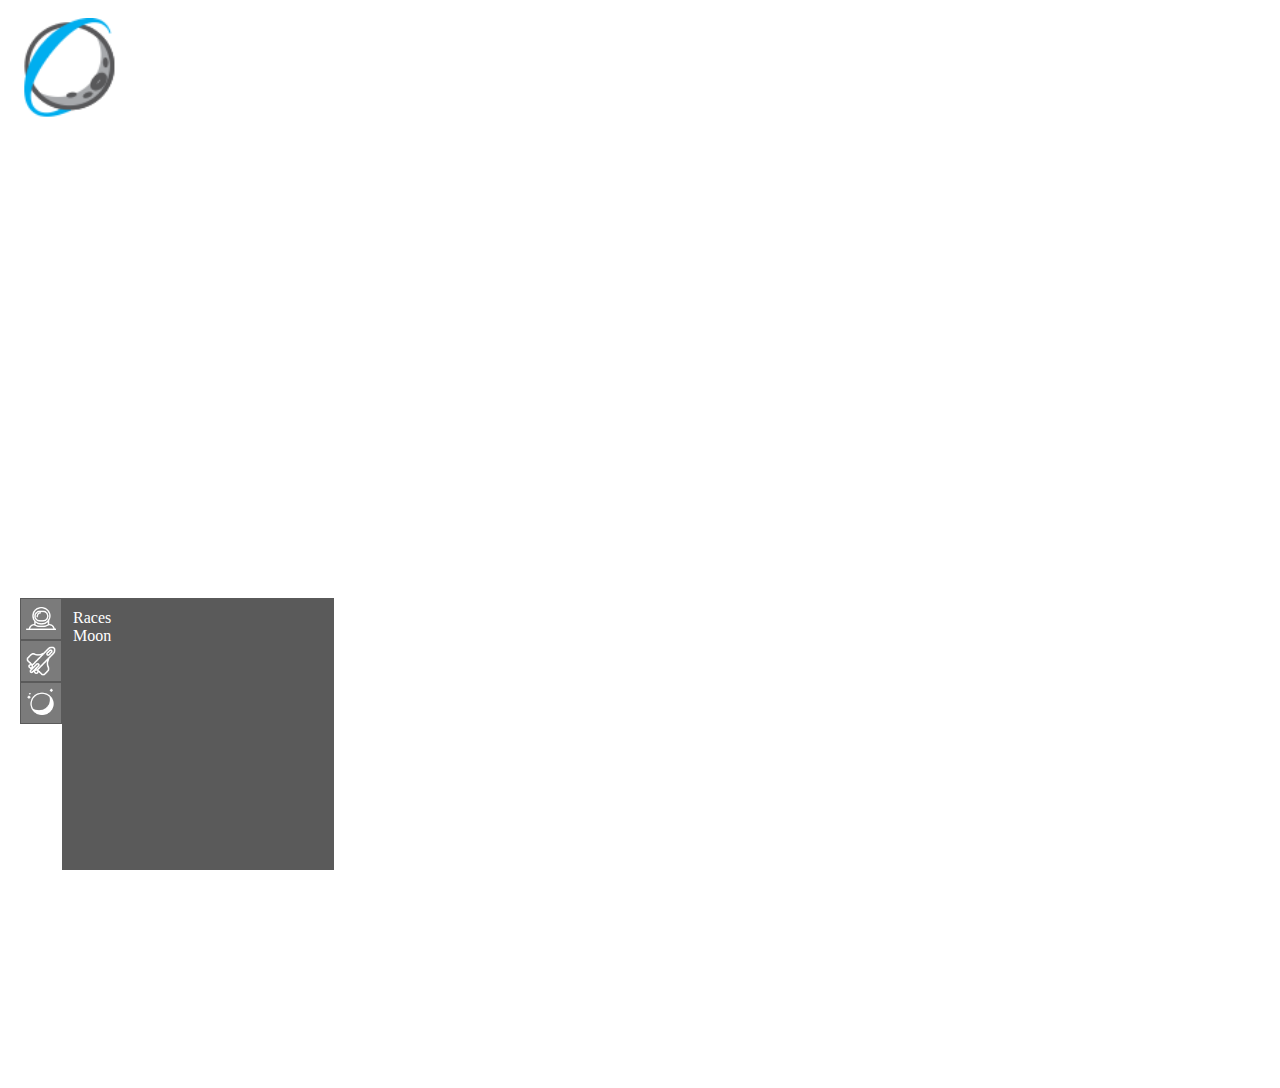
==== views/jason-index.html @ 082afc20 "Got Jason's overlay and Dean's map working together" ====
<!doctype html>
<html lang="en" ng-app="UserApp">
<head>
    <meta charset="UTF-8">
    <title>To The Moon</title>
    <link rel="stylesheet" href="/static/css/main.css">
    <link rel="stylesheet" href="/static/vendor/leaflet/dist/leaflet.css">
</head>
<body>
    <div class="main-page" ng-controller="userController">
        <section class="map">
            <section class="controls-overlay">
                <div class="logo control-element">
                    <img class="logo-img" src="/static/images/TTM-logo.png"/>
                </div>
                <div class="side-menu control-element">
                    <span class="menu-buttons">
                        <input id="profile-tab" name="currentTab" ng-model="currentTab" type="radio" value="profile"/><label for="profile-tab"><img src="/static/images/icon-profile.png"></label>
                        <input id="races-tab" name="currentTab" ng-model="currentTab" type="radio" value="races"/><label for="races-tab"><img src="/static/images/icon-mission.png"></label>
                        <input id="toTheMoon-tab" name="currentTab" ng-model="currentTab" type="radio" value="toTheMoon"/><label for="toTheMoon-tab"><img src="/static/images/icon-moon.png"></label>
                    </span>
                    <span ng-switch on="currentTab" class="menu-display">

                        <!--no templates or nothing? yeah, this really is quick and dirty; mostly dirty-->
                        <div class="profile" ng-switch-when="profile">
                            <div ng-include src="'/static/profile.html'"></div>
                        </div>
                        <div ng-switch-when="races">Races</div>
                        <div ng-switch-when="toTheMoon">Moon</div>

                        <div ng-switch-default></div>
                    </span>
                </div>
            </section>

            <section class="map-container">
                <div id="map" style="width: 100%; height: 1080px; z-index: -1; position: absolute;">
                </div>
            </section>
        </section>
    </div>
    <script src="http://cdn.leafletjs.com/leaflet-0.6.1/leaflet.js"></script>
    <script src="/static/vendor/d3/d3.min.js"></script>
    <script src="/static/vendor/angular/angular.min.js"></script>
    <script src="/static/js/apps/userapp.js"></script>
    <script src="/static/js/controllers/userController.js"></script>
    <script src="/static/js/services/userService.js"></script>
    <script src="/static/vendor/jquery/dist/jquery.js"></script>
    <script src="/static/js/apps/mapDraw.js"></script>
</body>
</html>
---- static/css/main.css ----
*{box-display:border-box}.main-page{margin:0px auto;position:relative}.controls-overlay{position:fixed;width:100%}.controls-overlay .control-element{margin:10px 0px;position:fixed;left:20px;background-color:#313131}.controls-overlay .logo{background-color:transparent}.controls-overlay .side-menu{bottom:20px;background-color:transparent}.controls-overlay .side-menu .menu-buttons{float:left;background-color:transparent}.controls-overlay .side-menu .menu-buttons input[type=radio]{display:none}.controls-overlay .side-menu .menu-buttons input[type=radio]:checked+label{background-color:#313131}.controls-overlay .side-menu .menu-buttons input[type=radio]+label{overflow:hidden;padding:5px;display:block;margin:0px;border:1px solid #313131;background-color:#5a5a5a;opacity:.8;list-style-type:none;line-height:0}.controls-overlay .side-menu .menu-buttons input[type=radio]+label img{width:30px;vertical-align:middle}.controls-overlay .side-menu .menu-display{color:white;opacity:.8;padding:10px;float:left;width:250px;background-color:#313131;border:1px solid #313131;min-height:250px}.controls-overlay .side-menu .menu-display .menu-middle-section{width:100%;border-top:1px solid white;border-bottom:1px solid white;padding:10px 0px}.controls-overlay .side-menu .menu-display .menu-middle-section .span{width:30px;border-left:1px solid white}.controls-overlay .side-menu .menu-display .menu-middle-section .span:first-child{border:none}.personal-info .svg-border{fill:white;stroke:white}.personal-info .svg-axis{fill:white;stroke:white}.personal-info .svg-middle{background-image:url("/static/images/TTM-logo.png")}.map-itself{width:100%}.logo-img{width:100px}
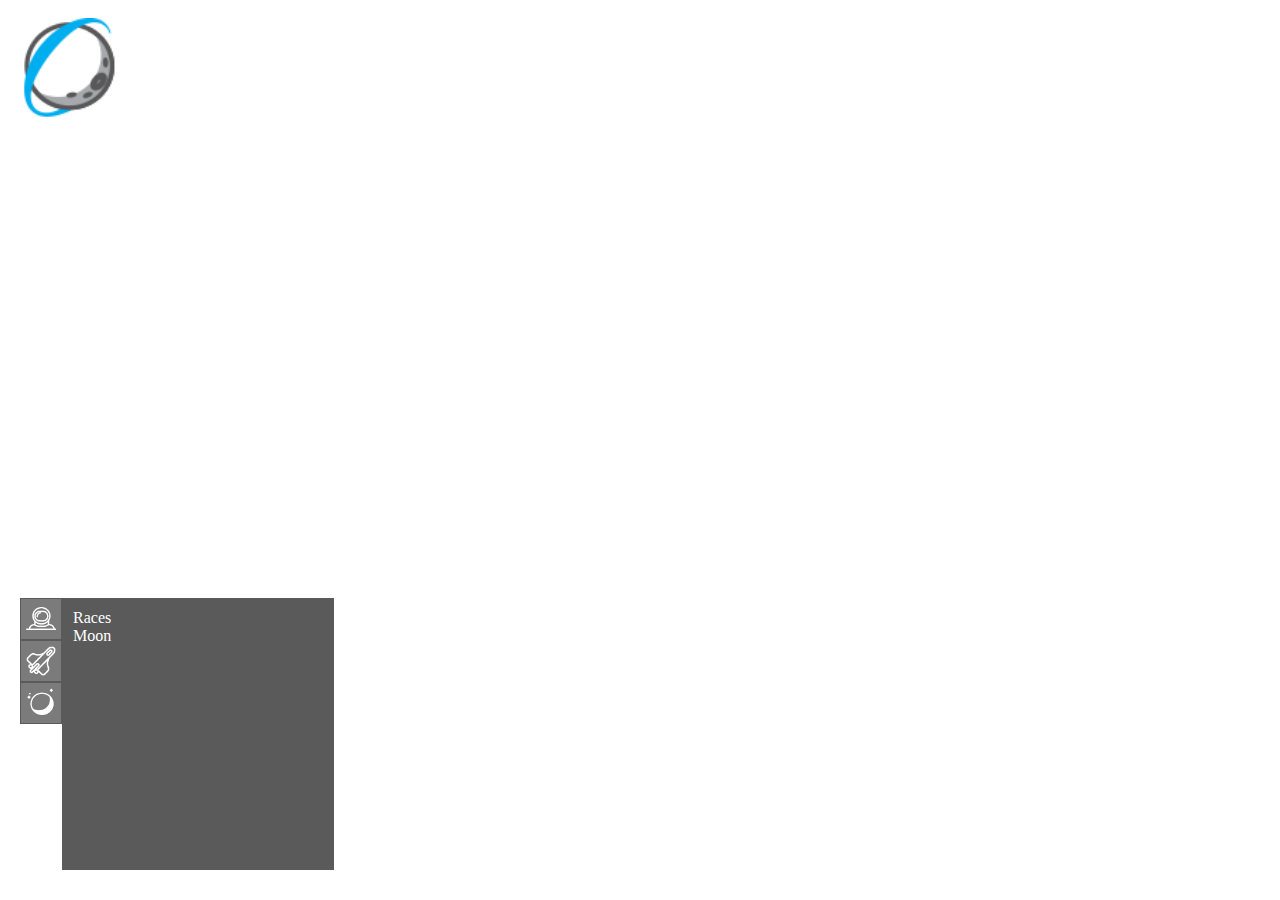
==== commit f5e3f75b: "got the map to update and made a simple ui configuration" ====
--- a/views/jason-index.html
+++ b/views/jason-index.html
@@ -34,7 +34,7 @@
             </section>
 
             <section class="map-container">
-                <div id="map" style="width: 100%; height: 1080px; z-index: -1; position: absolute;">
+                <div id="map" style="width: 100%; height: 100%; z-index: -1; position: absolute;">
                 </div>
             </section>
         </section>
